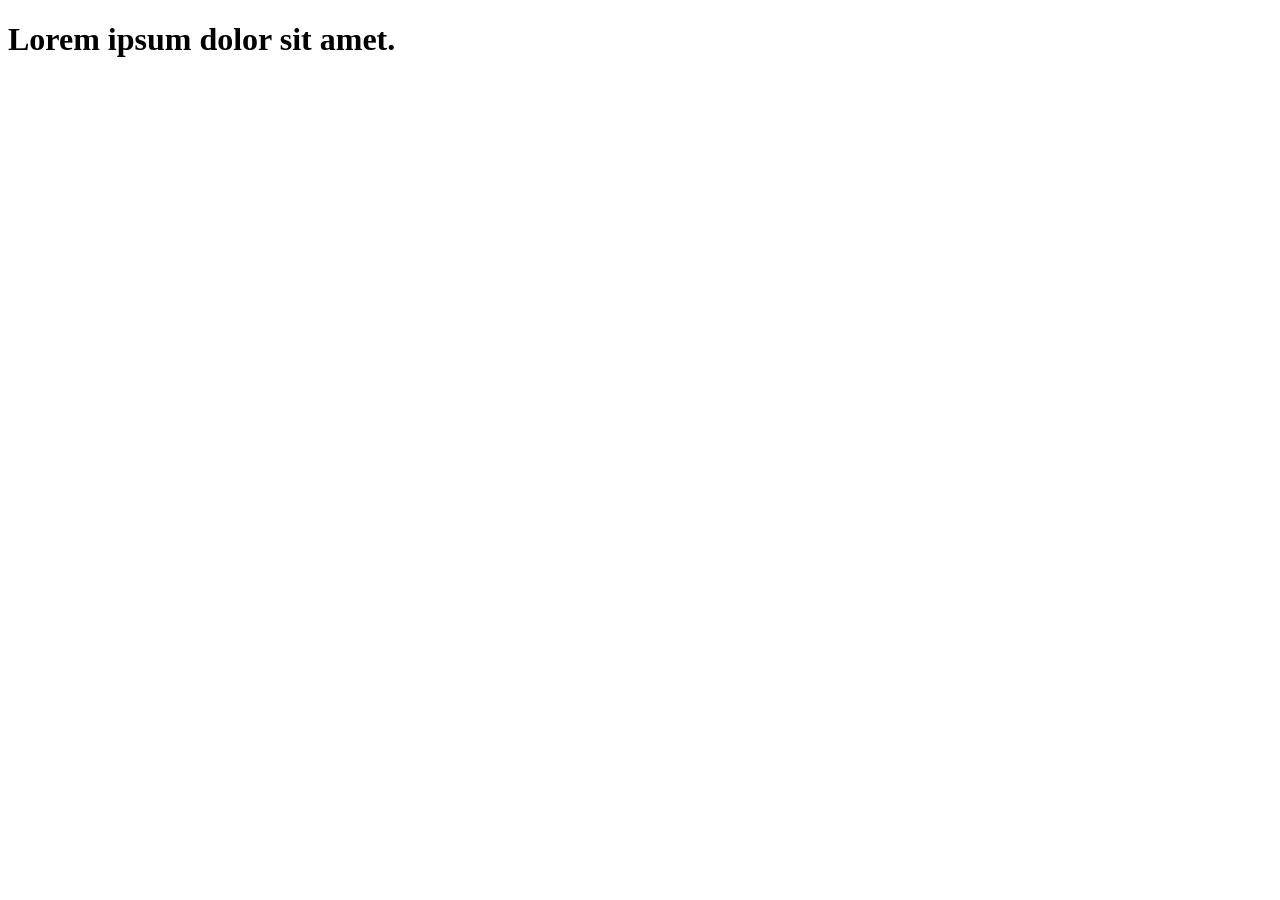
==== CSS/file2.html @ af6ecf3b "update CSS" ====
<!DOCTYPE html>
<html lang="en">

<head>
    <meta charset="UTF-8">
    <meta name="viewport" content="width=device-width, initial-scale=1.0">
    <title>Document</title>
</head>

<body>
    <h1>Lorem ipsum dolor sit amet.</h1>
</body>

</html>
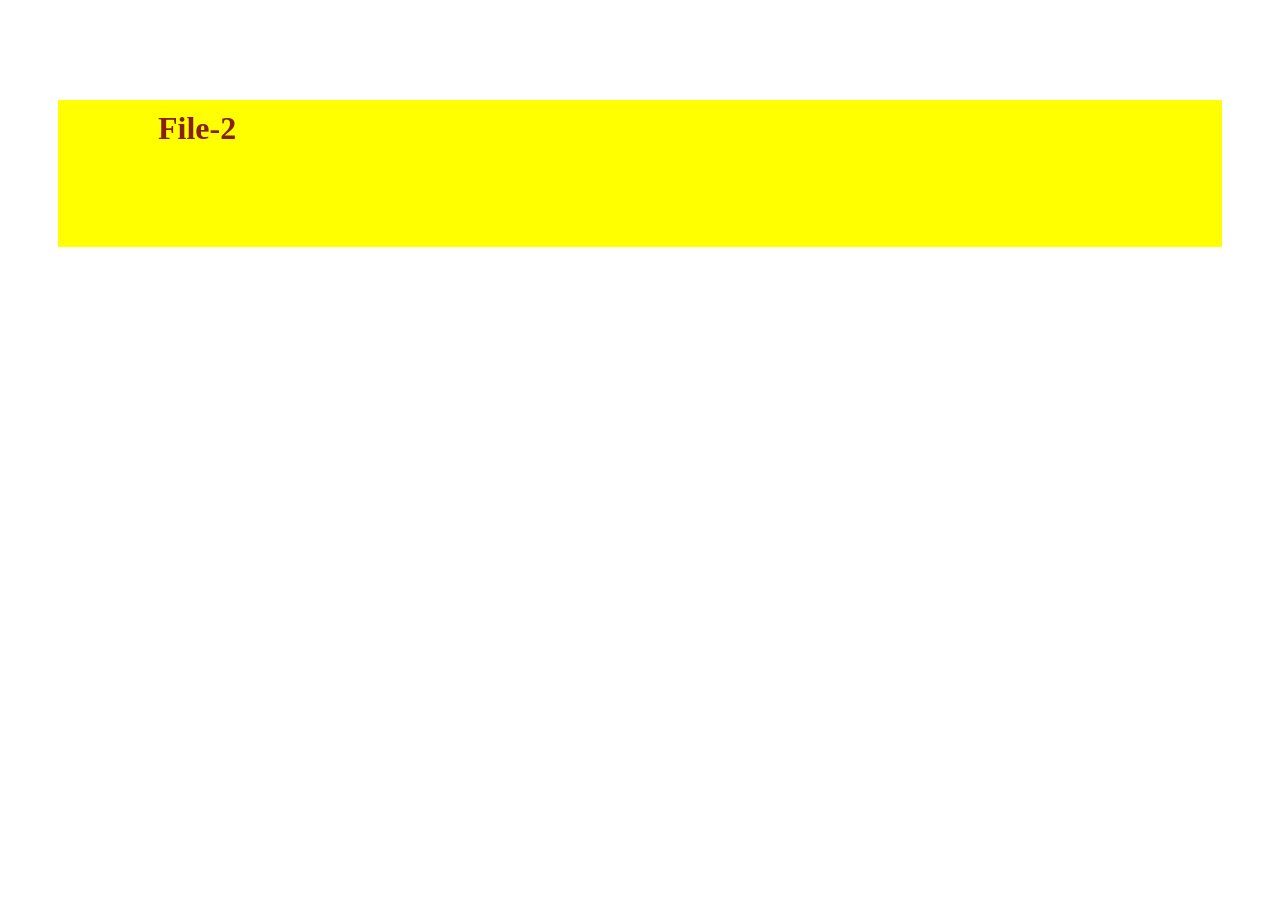
==== commit 9bff8c5f: "margin and padding" ====
--- a/CSS/file2.html
+++ b/CSS/file2.html
@@ -5,10 +5,12 @@
     <meta charset="UTF-8">
     <meta name="viewport" content="width=device-width, initial-scale=1.0">
     <title>Document</title>
+    <link rel="stylesheet" href="style.css">
+
 </head>
 
 <body>
-    <h1>Lorem ipsum dolor sit amet.</h1>
+    <h1>File-2</h1>
 </body>
 
 </html>
--- a/CSS/style.css
+++ b/CSS/style.css
@@ -0,0 +1,20 @@
+h1 {
+  color: rgb(135, 33, 15);
+  background-color: yellow;
+
+  margin: 20px;
+  margin-top: 50px;
+  margin-bottom: 10px;
+  margin-left: 100px;
+  margin-right: 100px;
+  margin: 10px 57px 83px 92px;
+  margin: 100px 50px;
+
+  padding: 20px;
+  padding: 40px 50px;
+  padding: 10px 20px 40px 60px;
+  padding-left: 50px;
+  padding-bottom: 100px;
+  padding-left: 100px;
+  padding-right: 10px;
+}
